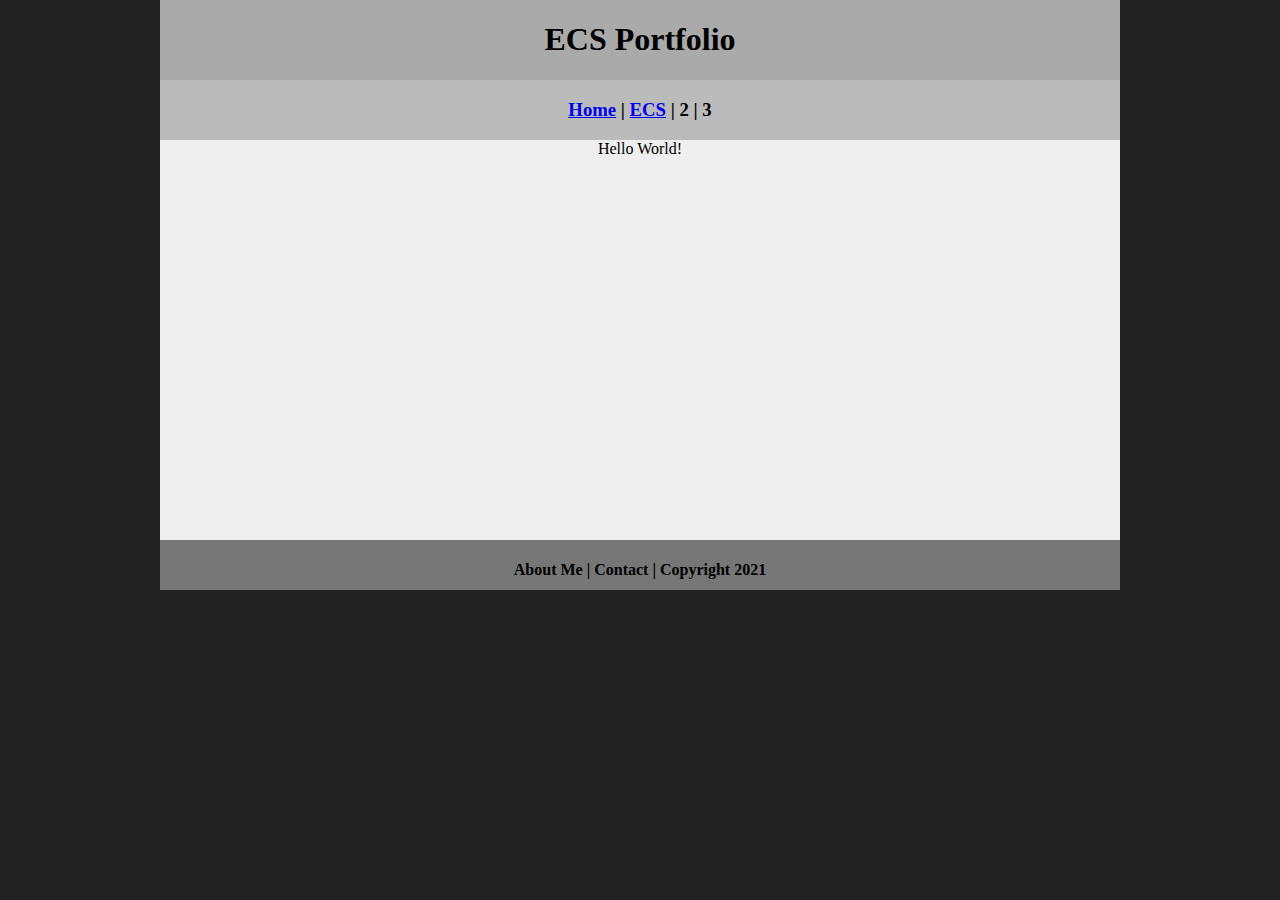
==== index.html @ 05d78c4f "Add files via upload" ====
<!DOCTYPE html>
<html class="homePage">
<head>
	<!-- This is a comment! Text here will be ignored by the browser. -->
	<meta charset="UTF-8">
	<title>My Portfolio</title>
	<link href="myCSS.css" rel="stylesheet" type="text/css">
</head>
<body>
<div class="container">
  <div class="header">
  	<h1>ECS Portfolio</h1>
  </div>
  <div class="nav">
    <h3><a href="index.html">Home</a> | <a href="ecs/index.html">ECS</a> | 2 | 3</h3>
  </div>
  <div class="content">Hello World!</div>
  <div class="footer">
    <h4>About Me | Contact | Copyright 2021</h4>
  </div>
</div>
</body>
</html>
---- myCSS.css ----
@charset "UTF-8";
/* This is a comment! Text here will be ignored by the browser. */
body {
	margin: 0 auto;
}
.homePage {
	background: #222222;
}
.container {
	width: 960px;
	margin: 0 auto;
}
.header {
	background: #AAAAAA;
	text-align: center;
	margin: 0px;
	padding: 5;
	float: left;
	width: 100%;
	height: 80px;
	
}
.nav {
	background: #BBBBBB;
	margin: 0px;
	padding: 5;
	float: left;
	width: 100%;
	height: 60px;
	text-align: center;
}
.content {
	background: #EEEEEE;
	margin: 0px;
	float: left;
	width: 100%;
	height: 400px;
	text-align: center;
}
.footer {
	background: #777777;
	margin: 0px;
	float: left;
	width: 100%;
	height: 50px;
	text-align: center;
}
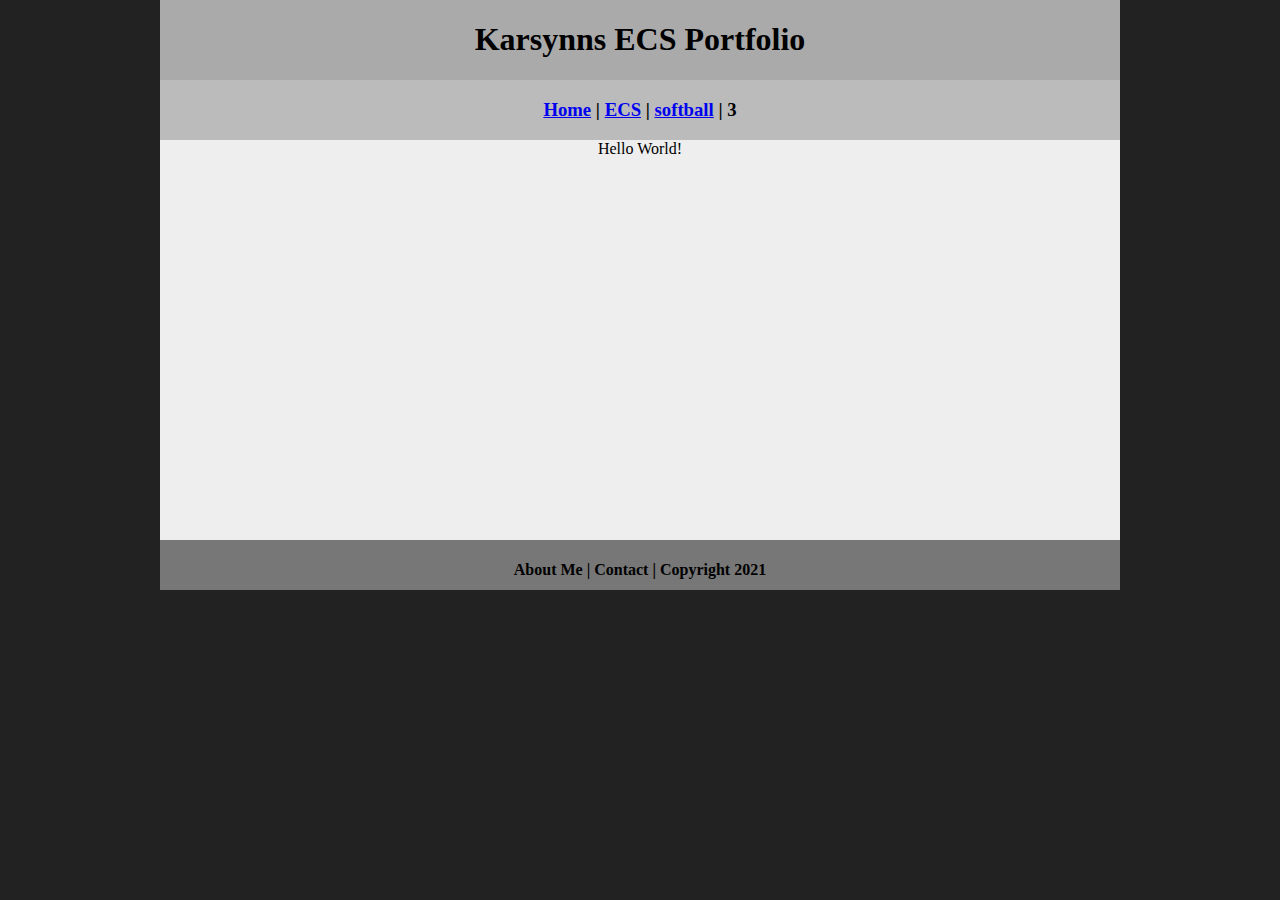
==== commit 159d00ed: "Update index.html" ====
--- a/index.html
+++ b/index.html
@@ -3,16 +3,16 @@
 <head>
 	<!-- This is a comment! Text here will be ignored by the browser. -->
 	<meta charset="UTF-8">
-	<title>My Portfolio</title>
+	<title>Karsynns ECS Portfolio</title>
 	<link href="myCSS.css" rel="stylesheet" type="text/css">
 </head>
 <body>
 <div class="container">
   <div class="header">
-  	<h1>ECS Portfolio</h1>
+  	<h1>Karsynns ECS Portfolio</h1>
   </div>
   <div class="nav">
-    <h3><a href="index.html">Home</a> | <a href="ecs/index.html">ECS</a> | 2 | 3</h3>
+    <h3><a href="index.html">Home</a> | <a href="ecs/index.html">ECS</a> | <a href="softball/index.html">softball</a> | 3</h3>
   </div>
   <div class="content">Hello World!</div>
   <div class="footer">
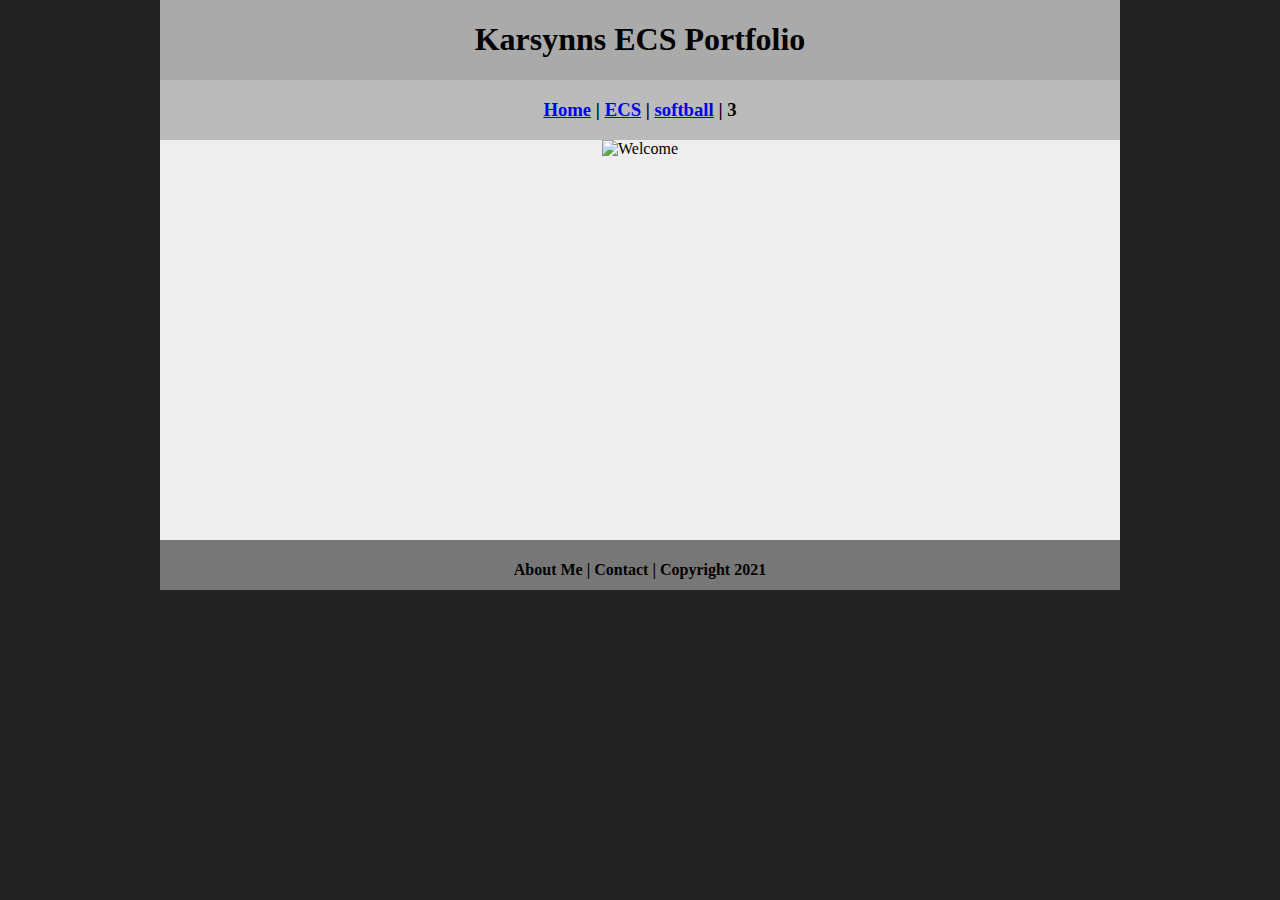
==== commit 3b68c7d5: "Update index.html" ====
--- a/index.html
+++ b/index.html
@@ -14,7 +14,9 @@
   <div class="nav">
     <h3><a href="index.html">Home</a> | <a href="ecs/index.html">ECS</a> | <a href="softball/index.html">softball</a> | 3</h3>
   </div>
-  <div class="content">Hello World!</div>
+  <div class="content">
+    <img src="welcome.jpg" alt="Welcome" width="960" height="500">
+</div>
   <div class="footer">
     <h4>About Me | Contact | Copyright 2021</h4>
   </div>
